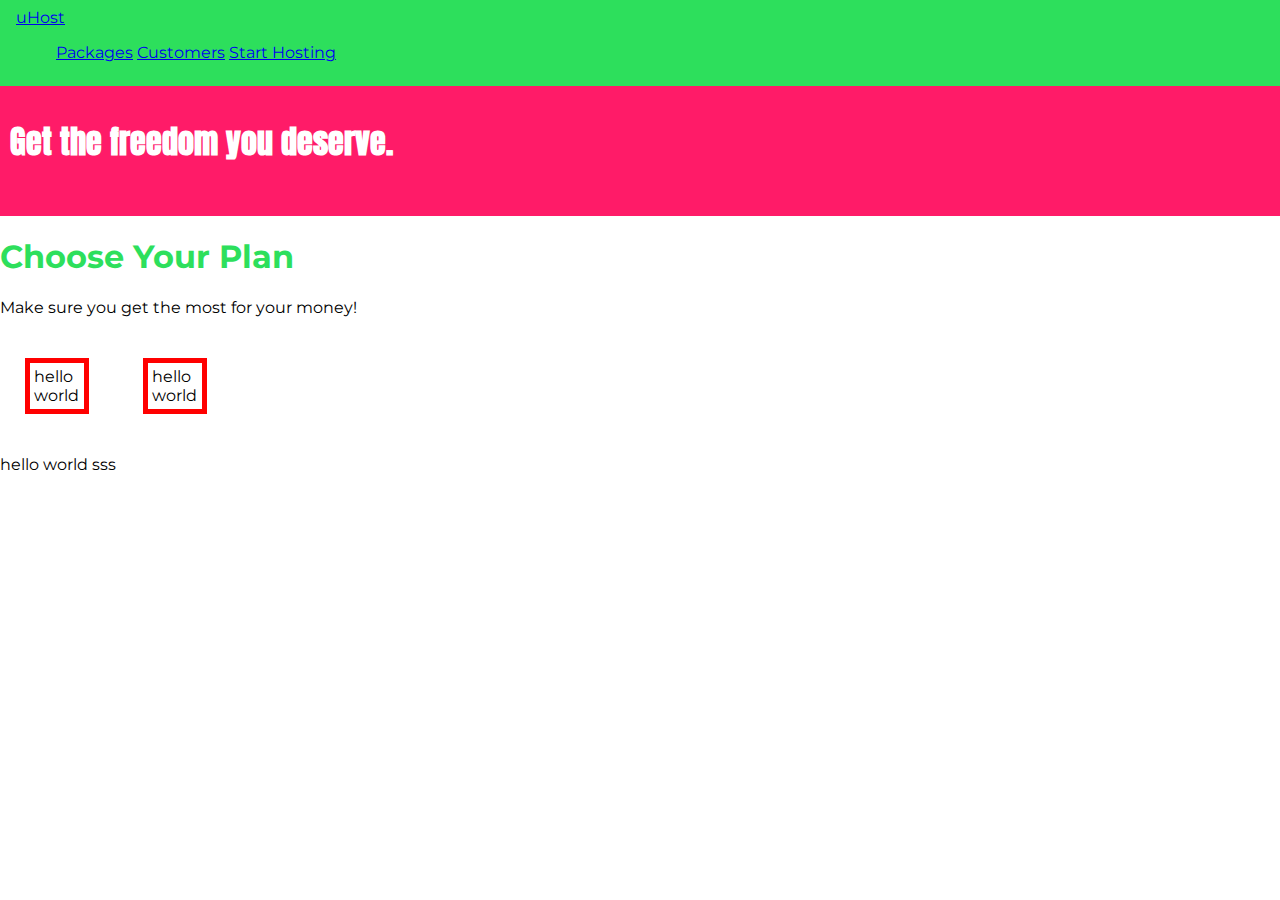
==== 03-chapter/index.html @ 220b3a4e "update on styles" ====
<!DOCTYPE html>
<html lang="en">
    <head>
        <meta charset="UTF-8" />
        <meta http-equiv="X-UA-Compatible" content="ie=edge" />
        <title>uHost</title>
        <link rel="shortcut icon" href="favicon.png" />
        <link href="https://fonts.googleapis.com/css?family=Anton" rel="stylesheet" />
        <link href="https://fonts.googleapis.com/css?family=Montserrat:400,700" rel="stylesheet" />
        <link rel="stylesheet" href="main.css" />
    </head>

    <body>
        <header class="main-header">
            <div>
                <a href="index.html"> uHost </a>
            </div>
            <nav class="main-nav">
                <ul class="main-nav__items">
                    <li class="main-nav__item">
                        <a href="packages/index.html">Packages</a>
                    </li>
                    <li class="main-nav__item">
                        <a href="customers/index.html">Customers</a>
                    </li>
                    <li class="main-nav__item">
                        <a href="start-hosting/index.html">Start Hosting</a>
                    </li>
                </ul>
            </nav>
        </header>
        <main>
            <section id="product-overview">
                <h1>Get the freedom you deserve.</h1>
            </section>
            <section id="plans">
                <h1 class="section-title">Choose Your Plan</h1>
                <p>Make sure you get the most for your money!</p>
            </section>
            <p style="margin: 25px; display: inline-block; border: 5px solid red; padding: 4px; width: 64px">hello world</p>
            <p style="margin: 25px; display: inline-block; border: 5px solid red; padding: 4px; width: 64px">hello world</p>
            <p>hello world sss</p>
        </main>
    </body>
</html>
---- 03-chapter/main.css ----
* {
    box-sizing: border-box;
}
body {
    font-family: "Montserrat", sans-serif;
    margin: 0;
}

#product-overview {
    background: #ff1b68;
    width: 100%;
    height: 130px;
    padding: 10px;
    box-sizing: border-box;
}

.section-title {
    color: #2ddf5c;
}

#product-overview h1 {
    color: white;
    font-family: "Anton", sans-serif;
}

/* h1 {
    font-family: sans-serif;
} */

.main-header {
    width: 100%;
    background-color: #2ddf5c;
    padding: 8px 16px;
    color: black;
}

.main-nav__item {
    display: inline-block;
}
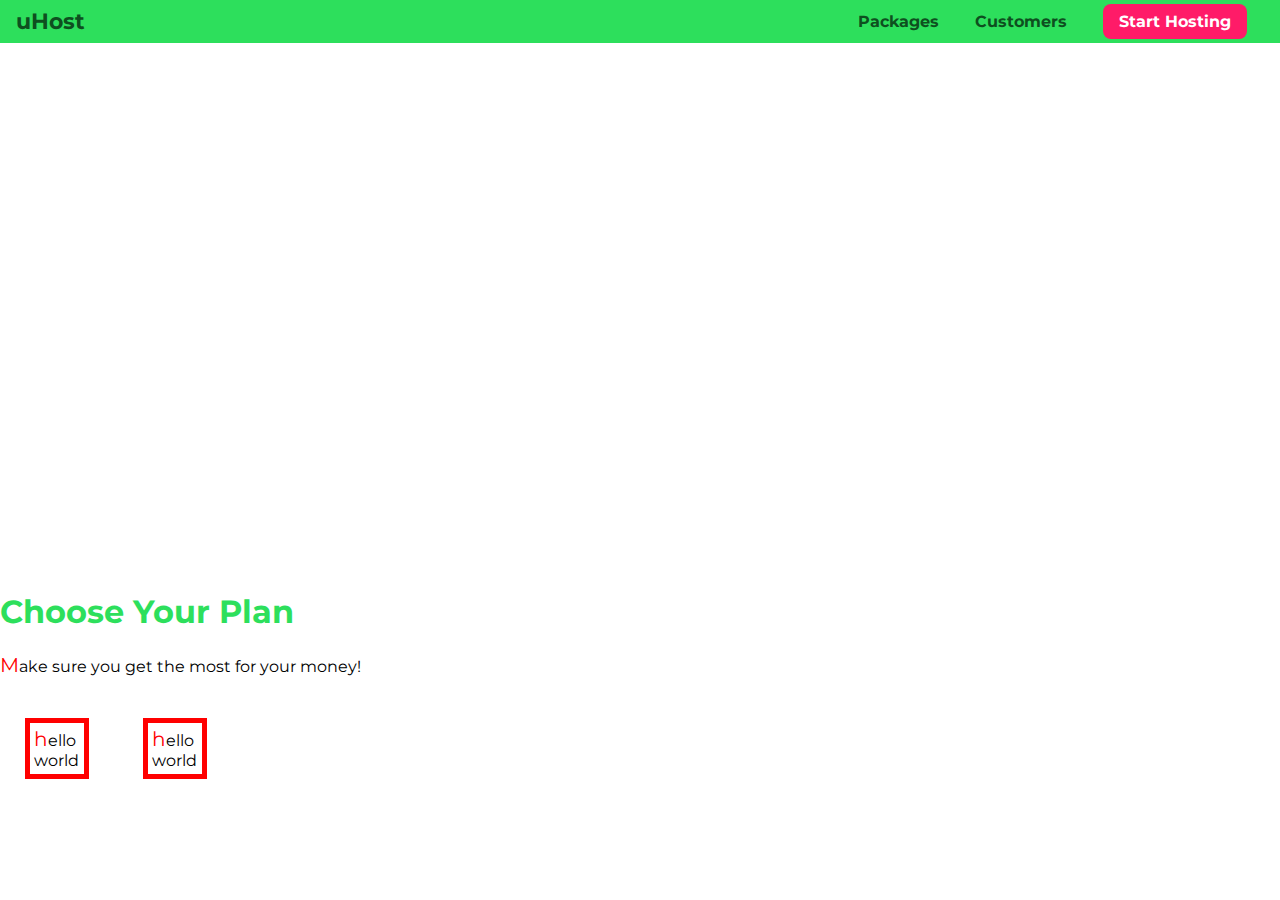
==== commit 754fb577: "update" ====
--- a/03-chapter/index.html
+++ b/03-chapter/index.html
@@ -12,8 +12,8 @@
 
     <body>
         <header class="main-header">
-            <div>
-                <a href="index.html"> uHost </a>
+            <div class="main-link__item">
+                <a class="main-header__brand" href="index.html"> uHost </a>
             </div>
             <nav class="main-nav">
                 <ul class="main-nav__items">
@@ -23,7 +23,7 @@
                     <li class="main-nav__item">
                         <a href="customers/index.html">Customers</a>
                     </li>
-                    <li class="main-nav__item">
+                    <li class="main-nav__item main-nav__item--cta">
                         <a href="start-hosting/index.html">Start Hosting</a>
                     </li>
                 </ul>
@@ -39,7 +39,6 @@
             </section>
             <p style="margin: 25px; display: inline-block; border: 5px solid red; padding: 4px; width: 64px">hello world</p>
             <p style="margin: 25px; display: inline-block; border: 5px solid red; padding: 4px; width: 64px">hello world</p>
-            <p>hello world sss</p>
         </main>
     </body>
 </html>
--- a/03-chapter/main.css
+++ b/03-chapter/main.css
@@ -9,9 +9,10 @@
 #product-overview {
     background: #ff1b68;
     width: 100%;
-    height: 130px;
+    height: 528px;
     padding: 10px;
     box-sizing: border-box;
+    background: url("https://newevolutiondesigns.com/images/freebies/cool-4k-ipad-wallpaper-7.jpg");
 }
 
 .section-title {
@@ -34,6 +35,62 @@
     color: black;
 }
 
+.main-header > div {
+    display: inline-block;
+    vertical-align: middle;
+}
+
+.main-header__brand {
+    color: #0e4f1f;
+    text-decoration: none;
+    font-weight: bold;
+    font-size: 22px;
+}
+
+.main-nav {
+    display: inline-block;
+    width: calc(100% - 74px);
+    text-align: right;
+    vertical-align: middle;
+}
+.main-nav__items {
+    padding: 0;
+    margin: 0;
+    list-style: none;
+}
+
 .main-nav__item {
     display: inline-block;
+    margin: 0 16px;
 }
+.main-nav__item a {
+    color: #0e4f1f;
+    text-decoration: none;
+    font-weight: bold;
+    padding: 3px 0;
+}
+
+.main-nav__item a:hover,
+.main-nav__item a:hover {
+    color: white;
+    border-bottom: 5px solid white;
+}
+
+p::first-letter {
+    color: red;
+    font-size: 20px;
+}
+
+.main-nav__item--cta a {
+    color: white;
+    background: #ff1b68;
+    padding: 8px 16px;
+    border-radius: 8px;
+}
+
+.main-nav__item--cta a:hover,
+.main-nav__item--cta a:active {
+    color: #ff1b68;
+    background: white;
+    border: none;
+}
